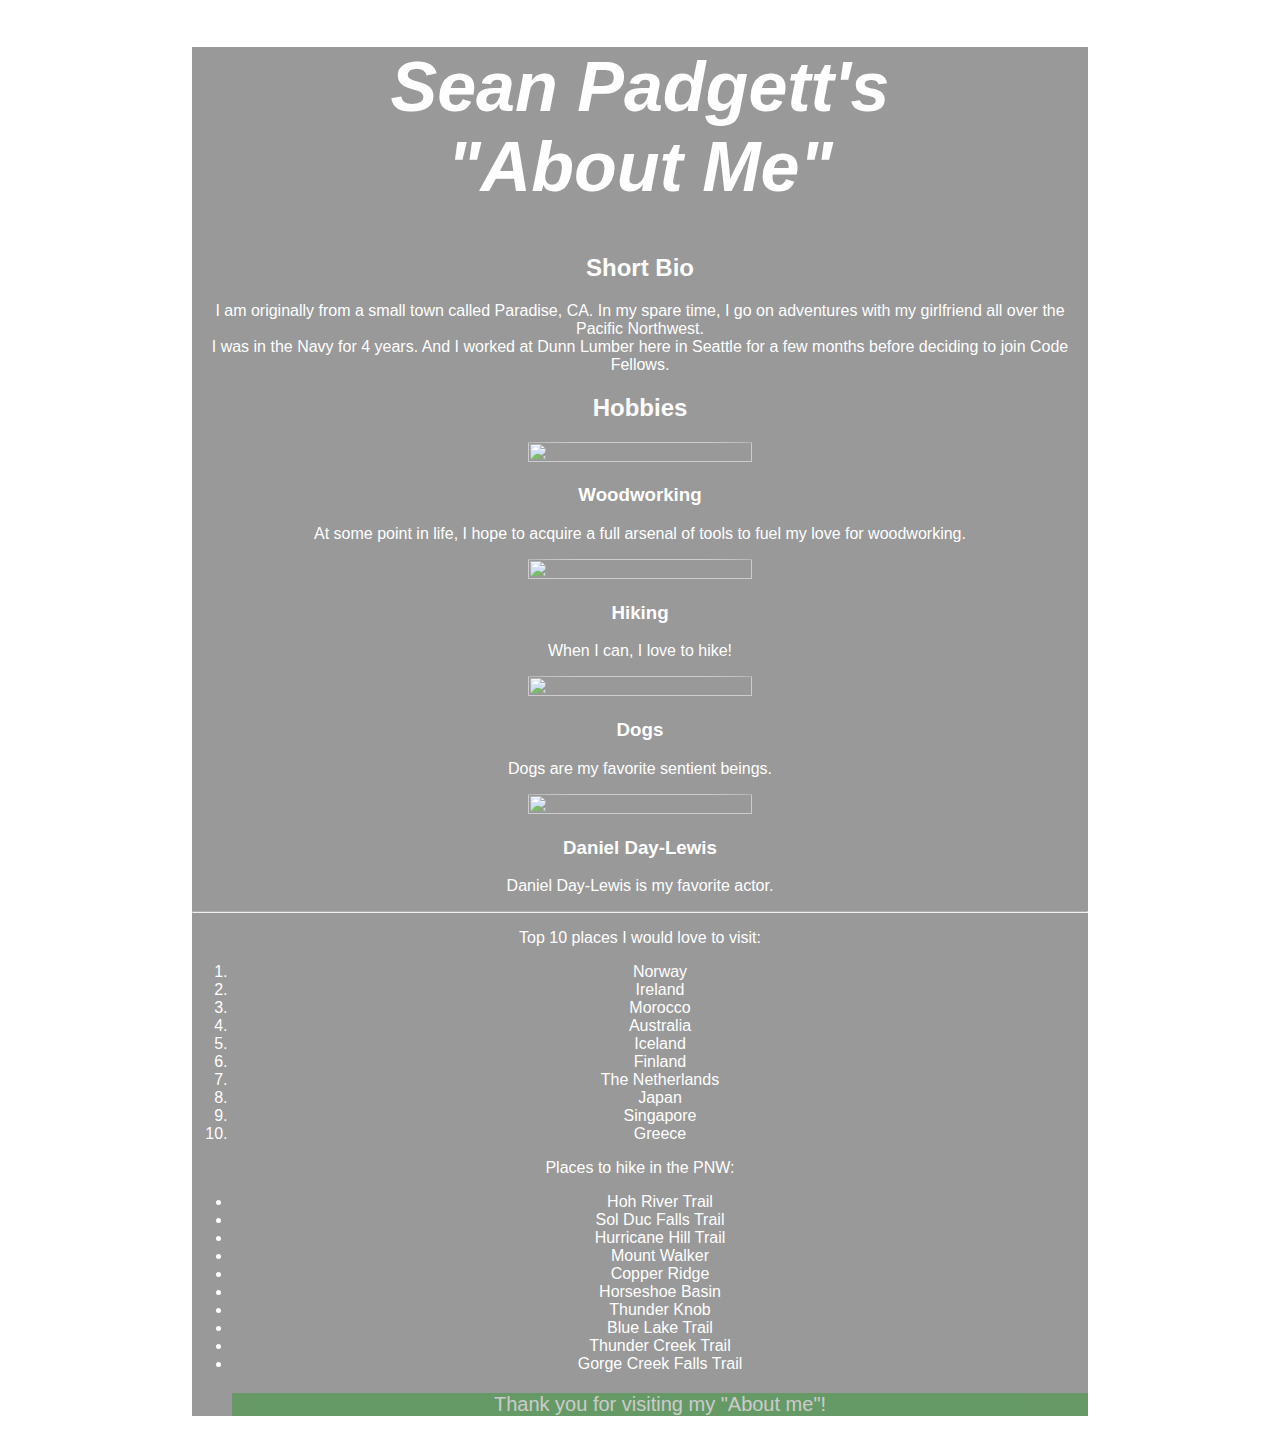
==== index.html @ aac23076 "Changing name to appropriate name" ====
<!DOCTYPE html>
<html>
<head>
  <link rel="stylesheet" type="text/css" href="MVP.css">
<meta charset="UTF-8">
<title>About me!</title>
</head>

<body>
  <h1><em>Sean Padgett's<br>"About Me"</em></h1>
  <h2>Short Bio</h2>
    <p>I am originally from a small town called Paradise, CA. In my spare time, I go on adventures with my girlfriend all over the Pacific Northwest.<br> I was in the Navy for 4 years. And I worked at Dunn Lumber here in Seattle for a few months before deciding to join Code Fellows.
<h2>Hobbies</h2>
<img src="http://www.woodworkinginamerica.com/images/slideshow/homebg2.jpg">
<h3>Woodworking</h3>
<p>At some point in life, I hope to acquire a full arsenal of tools to fuel my love for woodworking.</p>
<img src="http://az616578.vo.msecnd.net/files/2015/06/08/635693880042525992-518822648_couple-hiking-valley.jpg">
<h3>Hiking</h3>
<p>When I can, I love to hike!</p>
<img src ="http://cdn3-www.dogtime.com/assets/uploads/gallery/german-shepherd-dog-breed-pictures/side-3.jpg">
<h3>Dogs</h3>
<p>Dogs are my favorite sentient beings.</p>
<img src="https://img.rasset.ie/000e3837-800.jpg">
<h3>Daniel Day-Lewis</h3>
<p>Daniel Day-Lewis is my favorite actor.</p>
<hr></hr>
<p>Top 10 places I would love to visit:</p>
<ol>
  <li>Norway</li>
  <li>Ireland</li>
  <li>Morocco</li>
  <li>Australia</li>
  <li>Iceland</li>
  <li>Finland</li>
  <li>The Netherlands</li>
  <li>Japan</li>
  <li>Singapore</li>
  <li>Greece</li>
</ol>
<p>Places to hike in the PNW:</p>
<ul>
  <li>Hoh River Trail</li>
  <li>Sol Duc Falls Trail</li>
  <li>Hurricane Hill Trail</li>
  <li>Mount Walker</li>
  <li>Copper Ridge</li>
  <li>Horseshoe Basin</li>
  <li>Thunder Knob</li>
  <li>Blue Lake Trail</li>
  <li>Thunder Creek Trail</li>
  <li>Gorge Creek Falls Trail</li>
</body>
<script src ="MVP.js" type ="text/javascript"></script>
<footer>
  <p> Thank you for visiting my "About me"!</p>
</footer>

</html>
---- MVP.css ----
body {
  font-family: helvetica;
  color: white;
  background-color: gray;
  opacity: .8;
  text-align: center;
  width: 70%;
  margin-left: 15%;
}
html {
  background: url(http://i.imgur.com/XmqJlUP.jpg) no-repeat center center fixed;
  -webkit-background-size: cover;
  -moz-background-size: cover;
  -o-background-size: cover;
  background-size: cover;
}
img {
  width: 50%;
  height: 50%;
  border-radius: 35%;
}
h1 {
  font-size: 70px;
}
footer {
  background-color: green;
  opacity: .5;
  font-size: 20px;
}
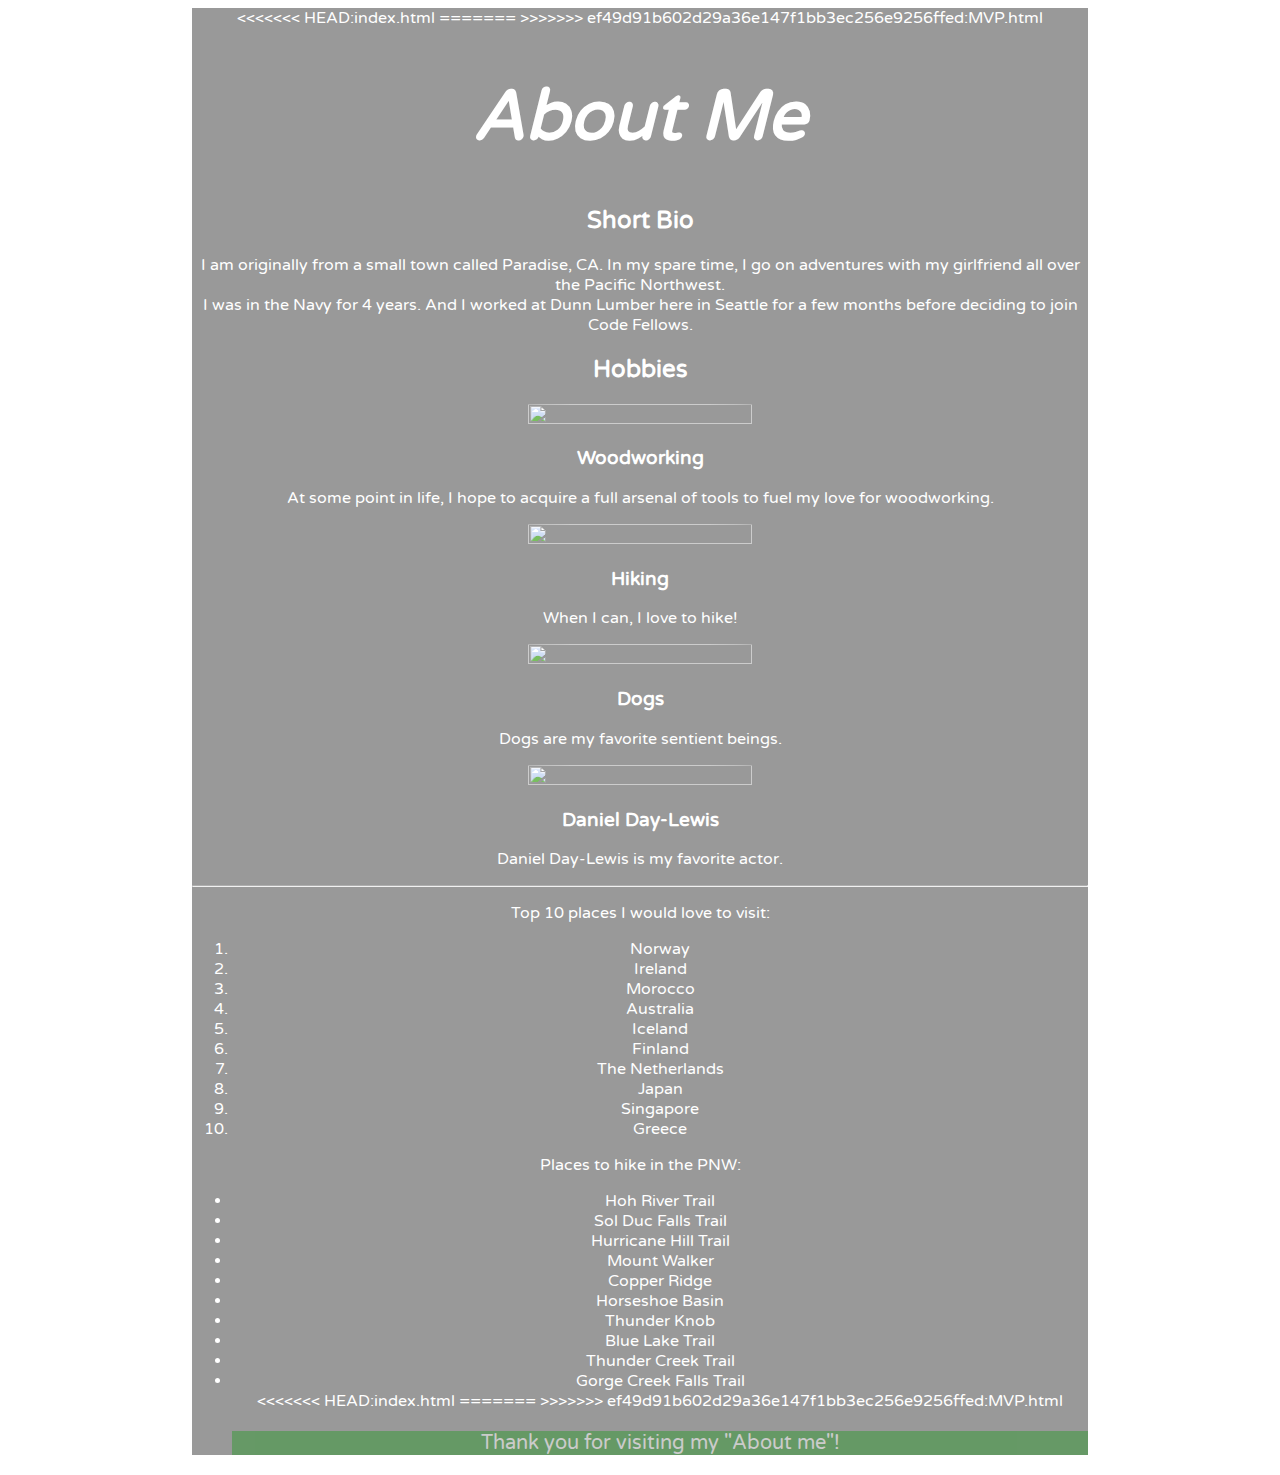
==== commit a0320b1a: "deploying" ====
--- a/index.html
+++ b/index.html
@@ -1,13 +1,19 @@
 <!DOCTYPE html>
 <html>
 <head>
+<<<<<<< HEAD:index.html
+  <link rel="stylesheet" type="text/css" href="style.css">
+  <link href="https://fonts.googleapis.com/css?family=Saira:100,200,300,400" rel="stylesheet">
+=======
   <link rel="stylesheet" type="text/css" href="MVP.css">
+  <link href="https://fonts.googleapis.com/css?family=Varela+Round" rel="stylesheet">
+>>>>>>> ef49d91b602d29a36e147f1bb3ec256e9256ffed:MVP.html
 <meta charset="UTF-8">
 <title>About me!</title>
 </head>
 
 <body>
-  <h1><em>Sean Padgett's<br>"About Me"</em></h1>
+  <h1><em>About Me</em></h1>
   <h2>Short Bio</h2>
     <p>I am originally from a small town called Paradise, CA. In my spare time, I go on adventures with my girlfriend all over the Pacific Northwest.<br> I was in the Navy for 4 years. And I worked at Dunn Lumber here in Seattle for a few months before deciding to join Code Fellows.
 <h2>Hobbies</h2>
@@ -50,7 +56,12 @@
   <li>Thunder Creek Trail</li>
   <li>Gorge Creek Falls Trail</li>
 </body>
+<<<<<<< HEAD:index.html
+<script src ="app.js" type ="text/javascript"></script>
+=======
+
 <script src ="MVP.js" type ="text/javascript"></script>
+>>>>>>> ef49d91b602d29a36e147f1bb3ec256e9256ffed:MVP.html
 <footer>
   <p> Thank you for visiting my "About me"!</p>
 </footer>
--- a/style.css
+++ b/style.css
@@ -0,0 +1,33 @@
+body {
+<<<<<<< HEAD:style.css
+  font-family: 'Saira', sans-serif;
+=======
+  font-family: 'Varela Round', sans-serif;
+>>>>>>> ef49d91b602d29a36e147f1bb3ec256e9256ffed:MVP.css
+  color: white;
+  background-color: gray;
+  opacity: .8;
+  text-align: center;
+  width: 70%;
+  margin-left: 15%;
+}
+html {
+  background: url(http://i.imgur.com/XmqJlUP.jpg) no-repeat center center fixed;
+  -webkit-background-size: cover;
+  -moz-background-size: cover;
+  -o-background-size: cover;
+  background-size: cover;
+}
+img {
+  width: 50%;
+  height: 50%;
+  border-radius: 35%;
+}
+h1 {
+  font-size: 70px;
+}
+footer {
+  background-color: green;
+  opacity: .5;
+  font-size: 20px;
+}
--- a/MVP.css
+++ b/MVP.css
@@ -1,5 +1,5 @@
 body {
-  font-family: helvetica;
+  font-family: 'Varela Round', sans-serif;
   color: white;
   background-color: gray;
   opacity: .8;
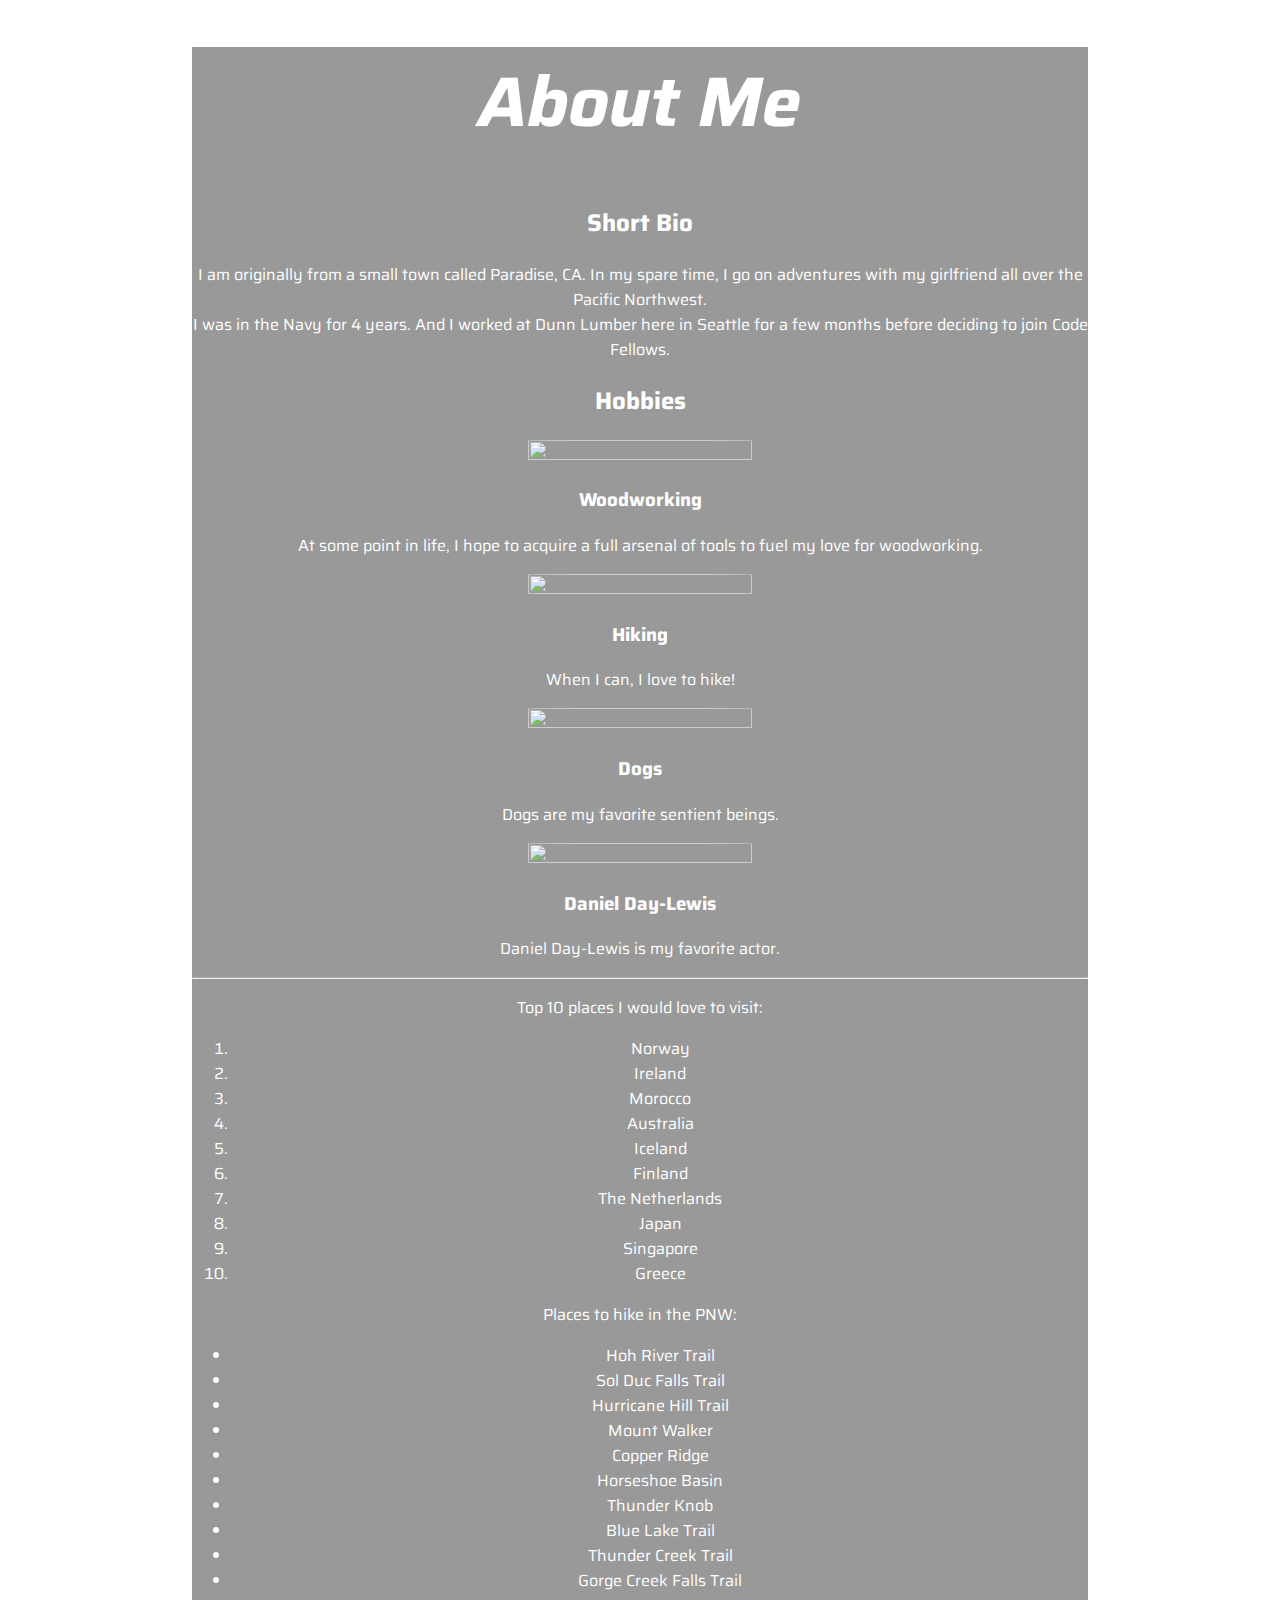
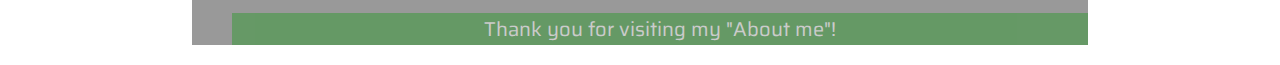
==== commit 1e6d5c51: "FINALLY ACTUALLY DEPLOYING....FINALLY" ====
--- a/index.html
+++ b/index.html
@@ -1,13 +1,8 @@
 <!DOCTYPE html>
 <html>
 <head>
-<<<<<<< HEAD:index.html
   <link rel="stylesheet" type="text/css" href="style.css">
   <link href="https://fonts.googleapis.com/css?family=Saira:100,200,300,400" rel="stylesheet">
-=======
-  <link rel="stylesheet" type="text/css" href="MVP.css">
-  <link href="https://fonts.googleapis.com/css?family=Varela+Round" rel="stylesheet">
->>>>>>> ef49d91b602d29a36e147f1bb3ec256e9256ffed:MVP.html
 <meta charset="UTF-8">
 <title>About me!</title>
 </head>
@@ -56,12 +51,7 @@
   <li>Thunder Creek Trail</li>
   <li>Gorge Creek Falls Trail</li>
 </body>
-<<<<<<< HEAD:index.html
 <script src ="app.js" type ="text/javascript"></script>
-=======
-
-<script src ="MVP.js" type ="text/javascript"></script>
->>>>>>> ef49d91b602d29a36e147f1bb3ec256e9256ffed:MVP.html
 <footer>
   <p> Thank you for visiting my "About me"!</p>
 </footer>
--- a/style.css
+++ b/style.css
@@ -1,9 +1,5 @@
 body {
-<<<<<<< HEAD:style.css
   font-family: 'Saira', sans-serif;
-=======
-  font-family: 'Varela Round', sans-serif;
->>>>>>> ef49d91b602d29a36e147f1bb3ec256e9256ffed:MVP.css
   color: white;
   background-color: gray;
   opacity: .8;
